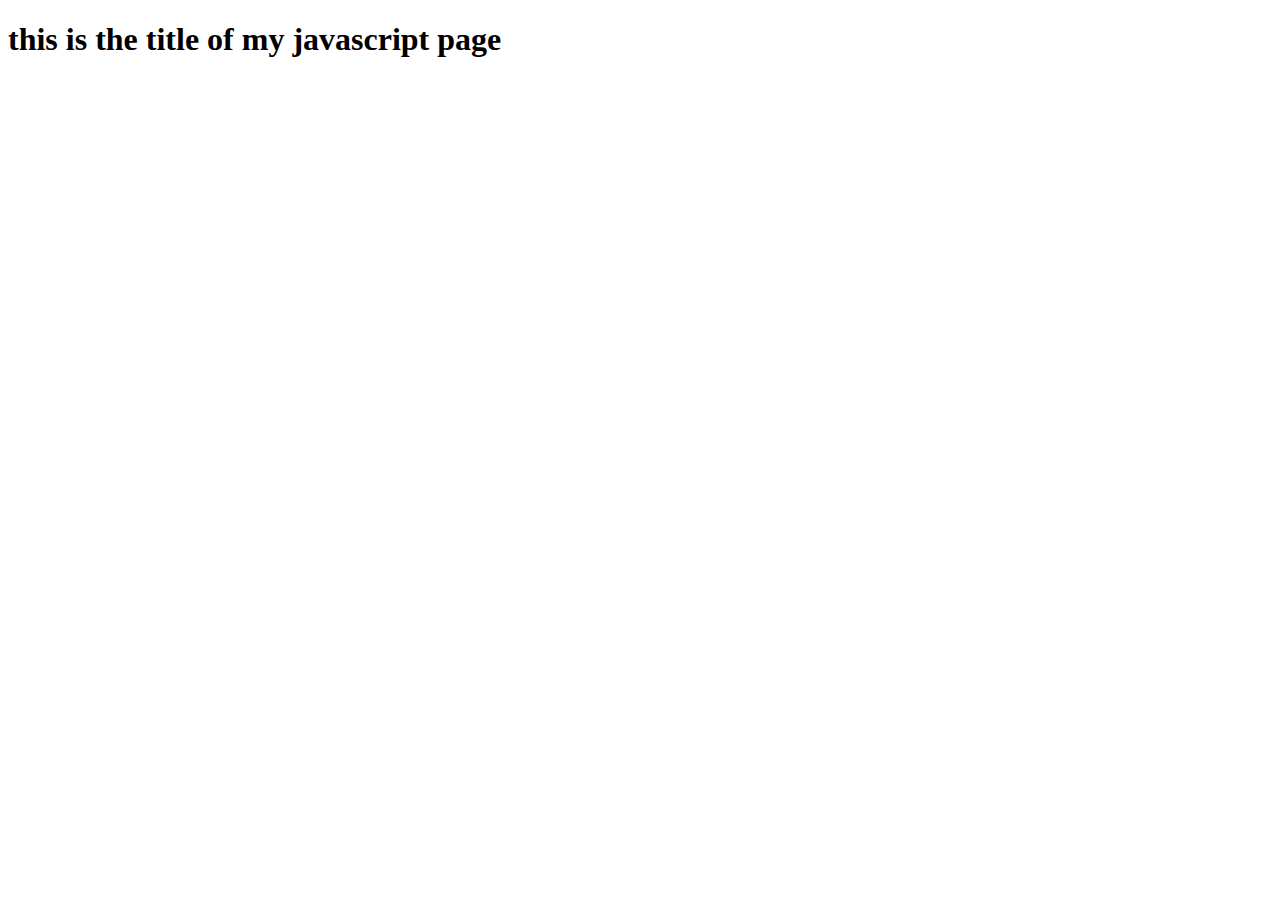
==== samplefile.html @ b7103bb8 "first commit" ====
<!DOCTYPE html>
<html lang="en">
<head>
    <meta charset="UTF-8">
    <meta name="viewport" content="width=device-width, initial-scale=1.0">
    <title>Document</title>
    <link rel="stylesheet" href="./style.css">
</head>
<body>
    <h1>
        this is the title of my javascript page 
    </h1>
</body>
</html>
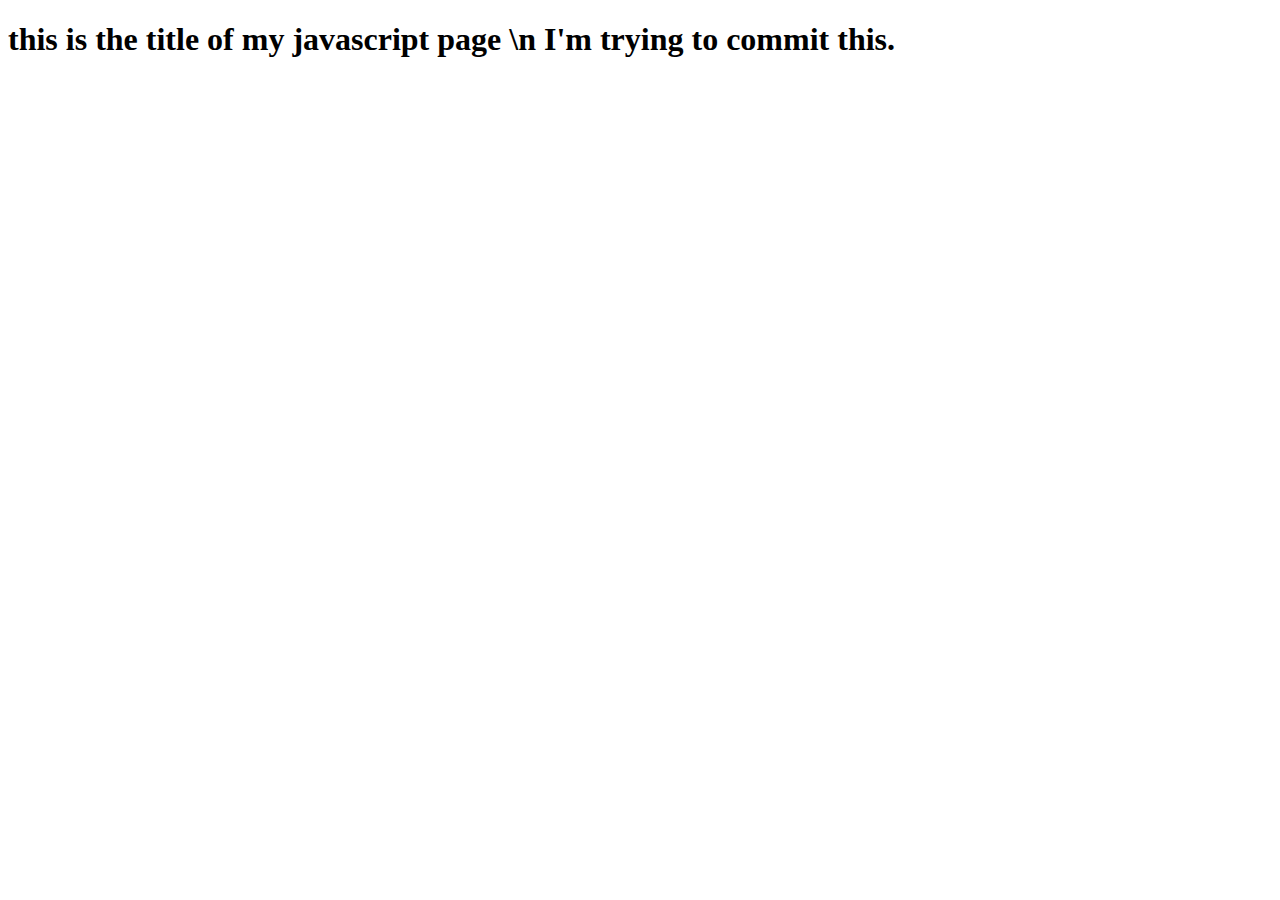
==== commit 687d3200: "test commit" ====
--- a/samplefile.html
+++ b/samplefile.html
@@ -8,7 +8,8 @@
 </head>
 <body>
     <h1>
-        this is the title of my javascript page 
+        this is the title of my javascript page \n
+I'm trying to commit this.
     </h1>
 </body>
 </html>